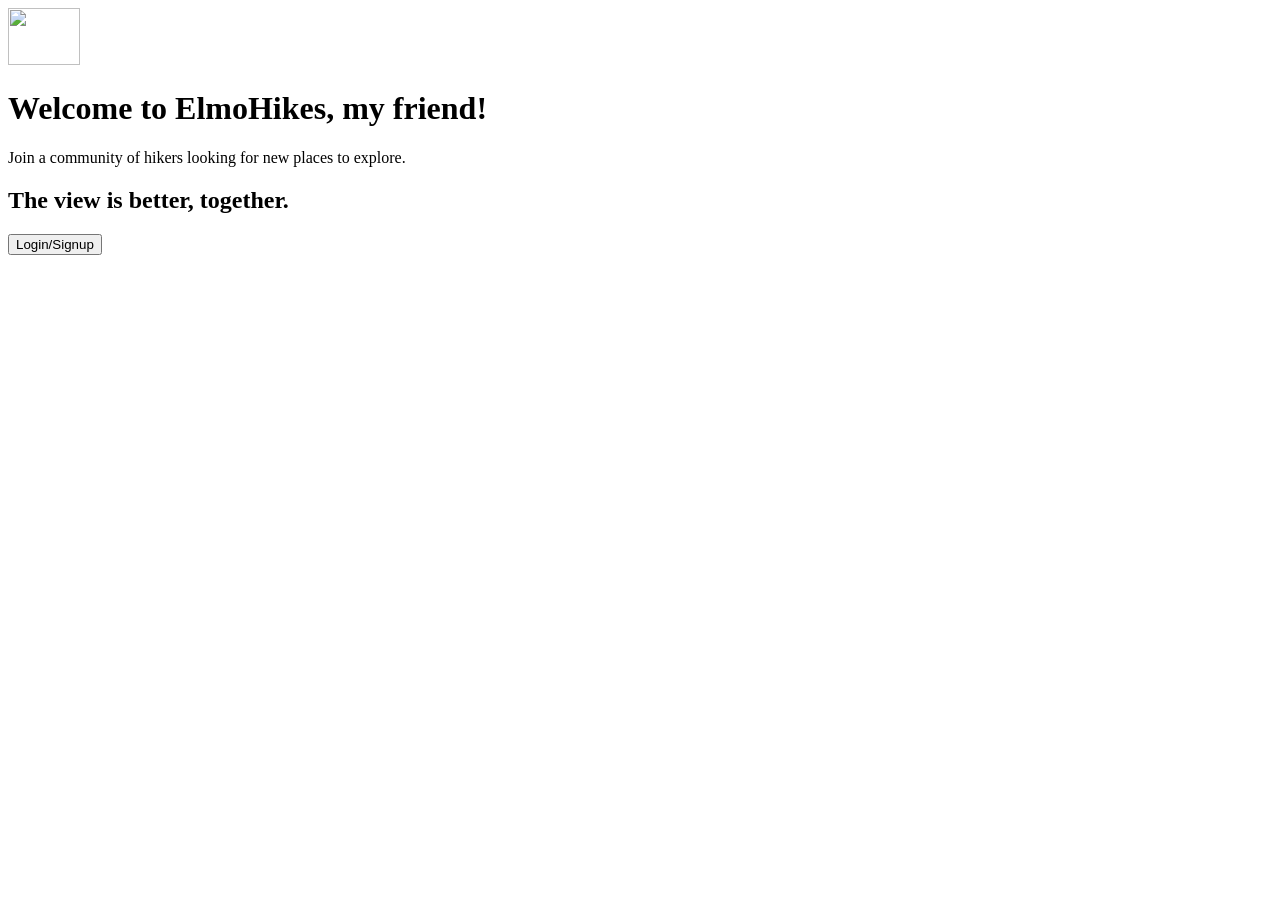
==== index.html @ 031c363e "Initial commit" ====
<!DOCTYPE html>
<html lang="en">

<head>
    <title>My BCIT Project</title>
    <meta name="comp1800 template" content="My 1800 App">

    <!-- Required meta tags -->
    <meta charset="utf-8">
    <meta name="viewport" content="width=device-width, initial-scale=1">

    <!-- Web Components for shared navbar and footer layout -->
    <!-- <script type="module" src="/src/components/site-navbar.js"></script>
    <script type="module" src="/src/components/site-footer.js"></script> -->
</head>

<body>
    <!------------------------------>
    <!-- Your HTML Layout go here -->
    <!------------------------------>

    <!-- our own navbar goes here -->

    <!-- Main content goes here -->
    <!-- This is the welcome on the landing page, with a login/signup button -->
    <div class="container">
        <div class=" px-4 py-5 my-5 text-center">
            <img class="d-block mx-auto mb-4" src="/images/image.jpg" alt="" width="72" height="57">
            <h1 class="display-5 fw-bold">Welcome to ElmoHikes, <span id="name-goes-here">my friend!</span></h1>
            <div class="col-lg-6 mx-auto">
                <p class="lead mb-4">Join a community of hikers looking for new places to explore.</p>
                <h2>The view is better, together.</h2>
                <div class="d-grid justify-content-sm-center">
                    <!-- Make this button clickable, using onclick event listener -->
                    <button onclick="window.location.href='login.html'" type="button"
                        class="btn btn-info btn-lg">Login/Signup</button>
                </div>
            </div>
        </div>
    </div>

    <!-- our own footer goes here -->

    <!---------------------------------------------->
    <!-- Your own JavaScript scripts go here      -->
    <!---------------------------------------------->
    <script type="module" src="/src/app.js"></script>

</body>

</html>
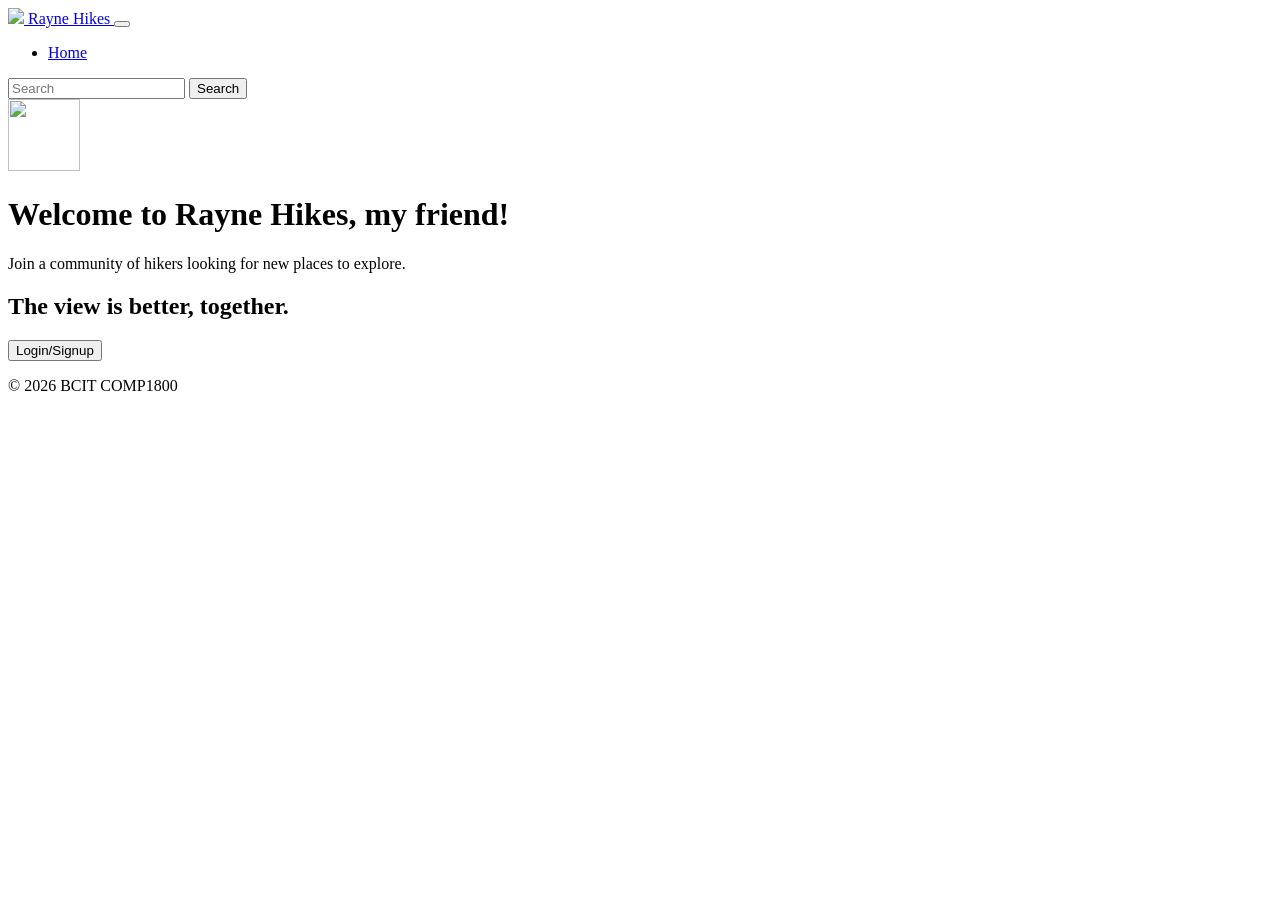
==== commit ffb730c6: "initial setup" ====
--- a/index.html
+++ b/index.html
@@ -1,51 +1,61 @@
-<!DOCTYPE html>
+<!doctype html>
 <html lang="en">
-
-<head>
+  <head>
     <title>My BCIT Project</title>
-    <meta name="comp1800 template" content="My 1800 App">
+    <meta name="comp1800 template" content="My 1800 App" />
 
     <!-- Required meta tags -->
-    <meta charset="utf-8">
-    <meta name="viewport" content="width=device-width, initial-scale=1">
+    <meta charset="utf-8" />
+    <meta name="viewport" content="width=device-width, initial-scale=1" />
 
     <!-- Web Components for shared navbar and footer layout -->
-    <!-- <script type="module" src="/src/components/site-navbar.js"></script>
-    <script type="module" src="/src/components/site-footer.js"></script> -->
-</head>
+    <script type="module" src="/src/components/site-navbar.js"></script>
+    <script type="module" src="/src/components/site-footer.js"></script>
+  </head>
 
-<body>
+  <body>
     <!------------------------------>
     <!-- Your HTML Layout go here -->
     <!------------------------------>
+    <site-navbar></site-navbar>
 
-    <!-- our own navbar goes here -->
-
-    <!-- Main content goes here -->
     <!-- This is the welcome on the landing page, with a login/signup button -->
     <div class="container">
-        <div class=" px-4 py-5 my-5 text-center">
-            <img class="d-block mx-auto mb-4" src="/images/image.jpg" alt="" width="72" height="57">
-            <h1 class="display-5 fw-bold">Welcome to ElmoHikes, <span id="name-goes-here">my friend!</span></h1>
-            <div class="col-lg-6 mx-auto">
-                <p class="lead mb-4">Join a community of hikers looking for new places to explore.</p>
-                <h2>The view is better, together.</h2>
-                <div class="d-grid justify-content-sm-center">
-                    <!-- Make this button clickable, using onclick event listener -->
-                    <button onclick="window.location.href='login.html'" type="button"
-                        class="btn btn-info btn-lg">Login/Signup</button>
-                </div>
-            </div>
+      <div class="px-4 py-5 my-5 text-center">
+        <img
+          class="d-block mx-auto mb-4"
+          src="/images/hikingLogo.png"
+          alt=""
+          width="72"
+          height="72"
+        />
+        <h1 class="display-5 fw-bold">
+          Welcome to Rayne Hikes, <span id="name-goes-here">my friend!</span>
+        </h1>
+        <div class="col-lg-6 mx-auto">
+          <p class="lead mb-4">
+            Join a community of hikers looking for new places to explore.
+          </p>
+          <h2>The view is better, together.</h2>
+          <div class="d-grid justify-content-sm-center">
+            <!-- Make this button clickable, using onclick event listener -->
+            <button
+              onclick="window.location.href = 'login.html'"
+              type="button"
+              class="btn btn-info btn-lg"
+            >
+              Login/Signup
+            </button>
+          </div>
         </div>
+      </div>
     </div>
 
-    <!-- our own footer goes here -->
+    <site-footer></site-footer>
 
     <!---------------------------------------------->
     <!-- Your own JavaScript scripts go here      -->
     <!---------------------------------------------->
     <script type="module" src="/src/app.js"></script>
-
-</body>
-
-</html>+  </body>
+</html>
